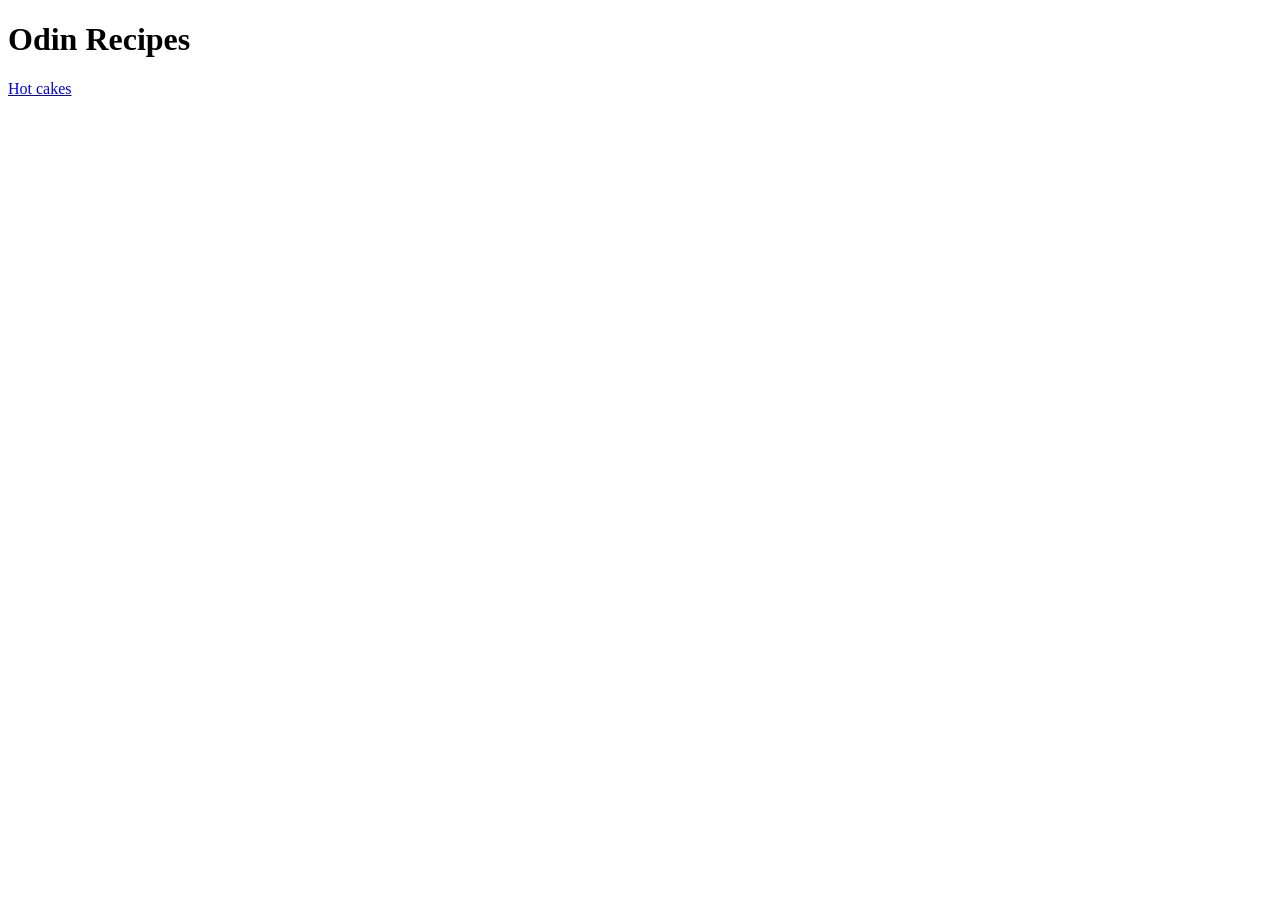
==== index.html @ c68bd9a2 "Put an image, description and ingredients to the hot cakes page" ====
<!DOCTYPE html>
<html lang="en">
<head>
    <meta charset="UTF-8">
    <meta name="viewport" content="width=device-width, initial-scale=1.0">
    <title>Document</title>
</head>
<body>
    <h1>Odin Recipes</h1>
    <a href="recipes/butter-chicken.html">Hot cakes</a>
</body>
</html>
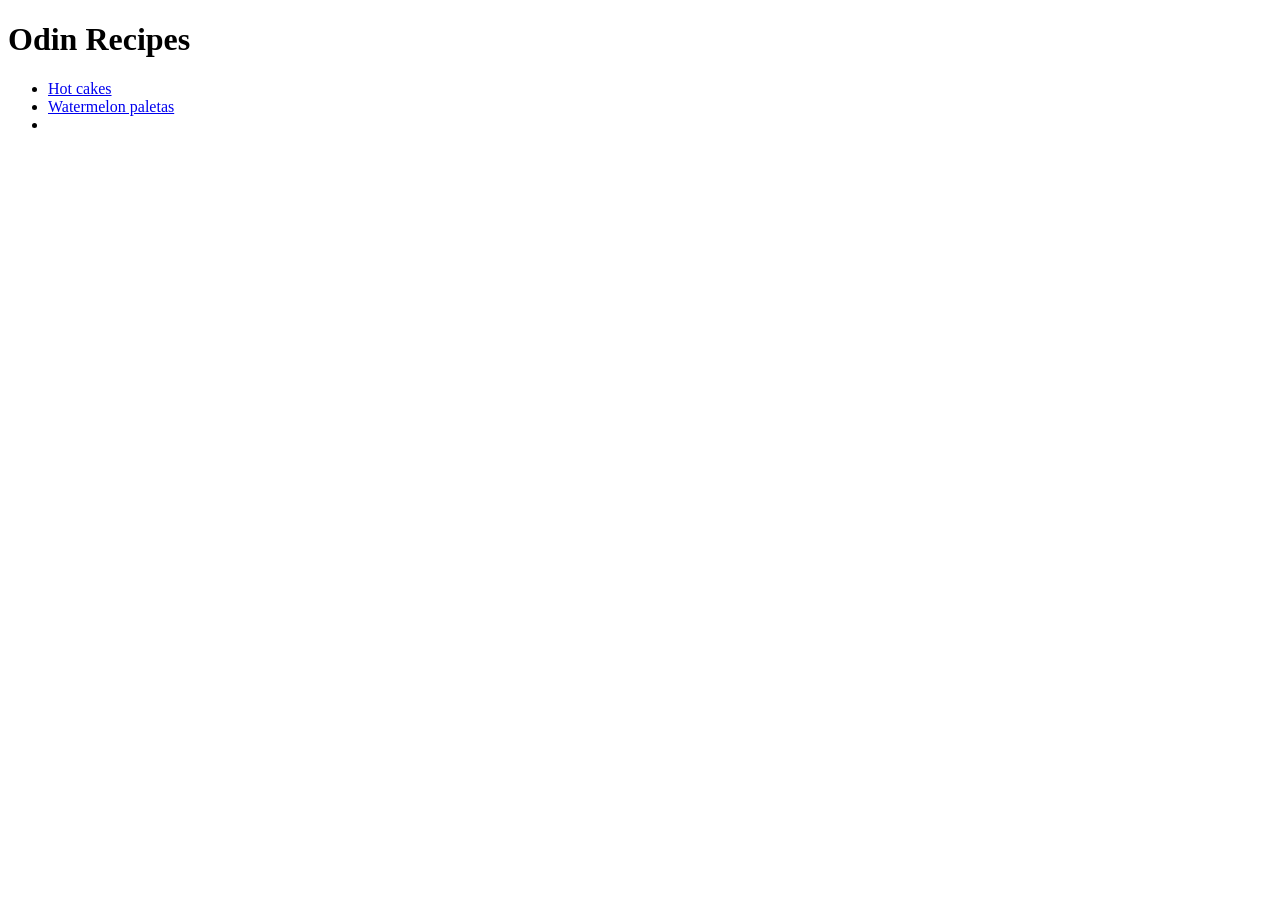
==== commit 4ab2fb2b: "Add a list for the links and add the link to watermelon and chamoyada recipes" ====
--- a/index.html
+++ b/index.html
@@ -7,6 +7,10 @@
 </head>
 <body>
     <h1>Odin Recipes</h1>
-    <a href="recipes/butter-chicken.html">Hot cakes</a>
+    <ul>
+        <li><a href="recipes/hot-cakes.html">Hot cakes</a></li>
+        <li><a href="recipes/watermelon-iced-paletas.html">Watermelon paletas</a></li>
+        <li><a href="recipes/chamoyada.html"></a></li>
+    </ul>
 </body>
 </html>
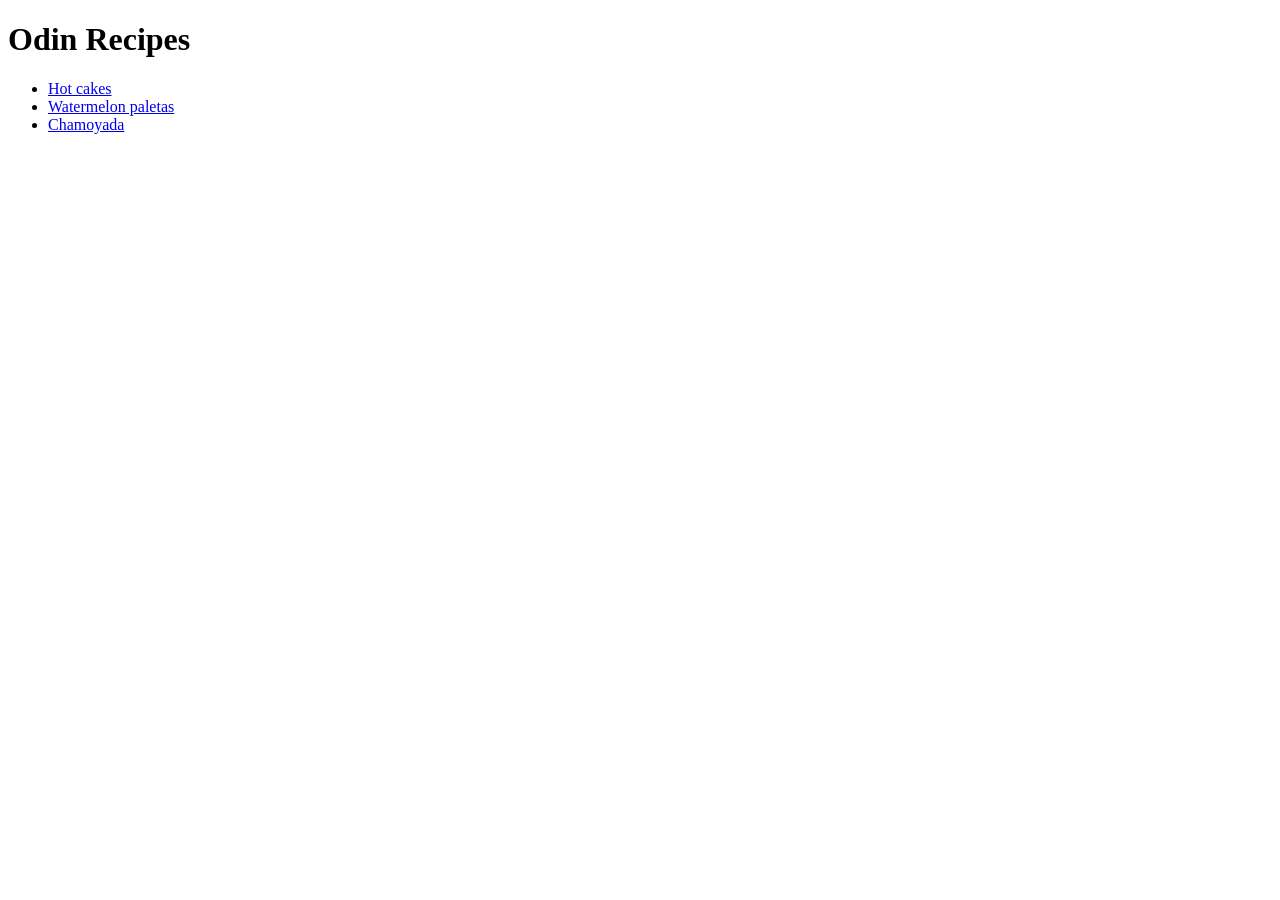
==== commit e7712cd9: "Add text to the chamoyada link" ====
--- a/index.html
+++ b/index.html
@@ -10,7 +10,7 @@
     <ul>
         <li><a href="recipes/hot-cakes.html">Hot cakes</a></li>
         <li><a href="recipes/watermelon-iced-paletas.html">Watermelon paletas</a></li>
-        <li><a href="recipes/chamoyada.html"></a></li>
+        <li><a href="recipes/chamoyada.html">Chamoyada</a></li>
     </ul>
 </body>
 </html>
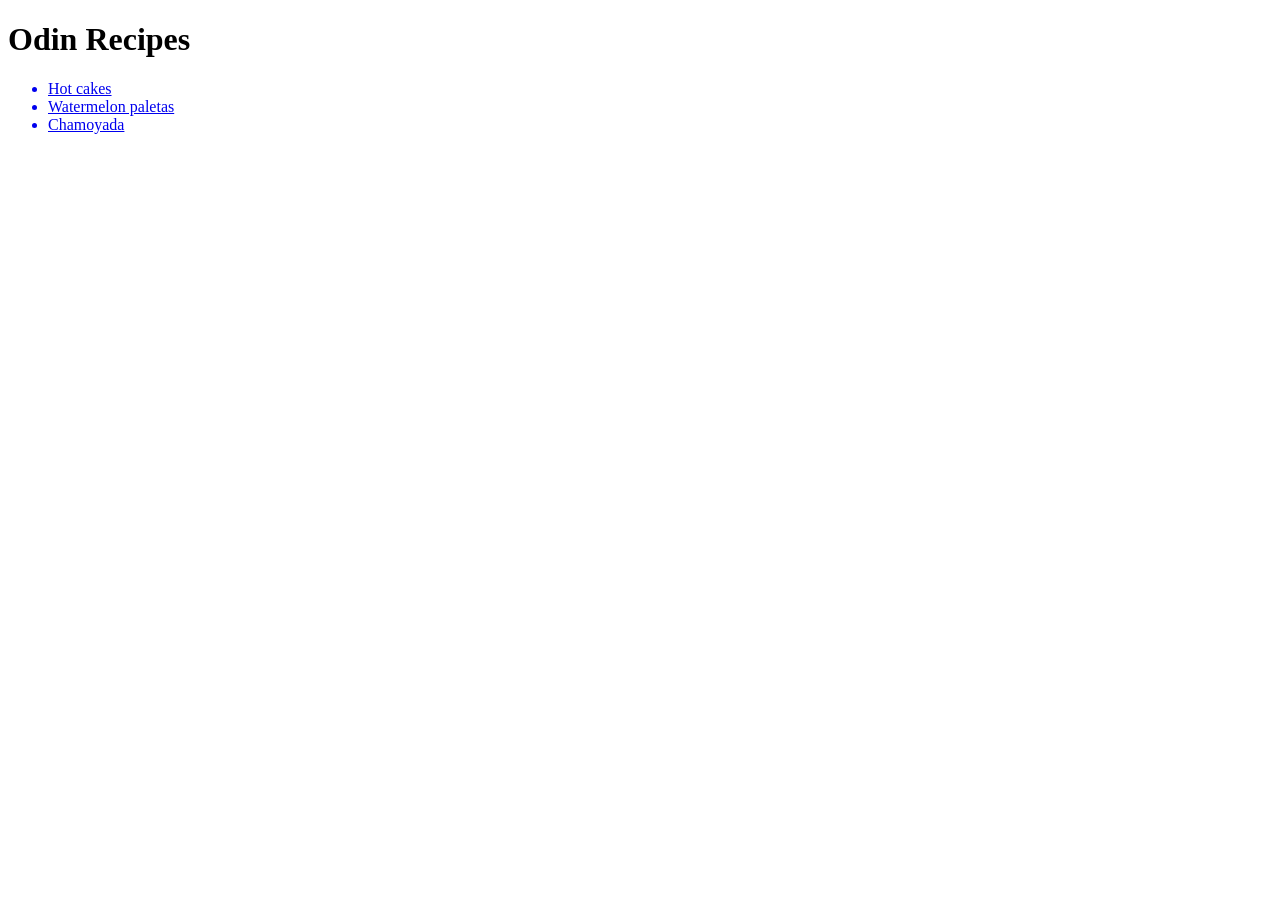
==== commit 53359b31: "Modify the li objects to made it like buttons" ====
--- a/index.html
+++ b/index.html
@@ -4,13 +4,14 @@
     <meta charset="UTF-8">
     <meta name="viewport" content="width=device-width, initial-scale=1.0">
     <title>Document</title>
+    <link rel="stylesheet" href="style.css">
 </head>
 <body>
     <h1>Odin Recipes</h1>
-    <ul>
-        <li><a href="recipes/hot-cakes.html">Hot cakes</a></li>
-        <li><a href="recipes/watermelon-iced-paletas.html">Watermelon paletas</a></li>
-        <li><a href="recipes/chamoyada.html">Chamoyada</a></li>
+    <ul class="links">
+        <a href="recipes/hot-cakes.html"><li>Hot cakes</li></a>
+        <a href="recipes/watermelon-iced-paletas.html"><li>Watermelon paletas</li></a>
+        <a href="recipes/chamoyada.html"><li>Chamoyada</li></a>
     </ul>
 </body>
 </html>
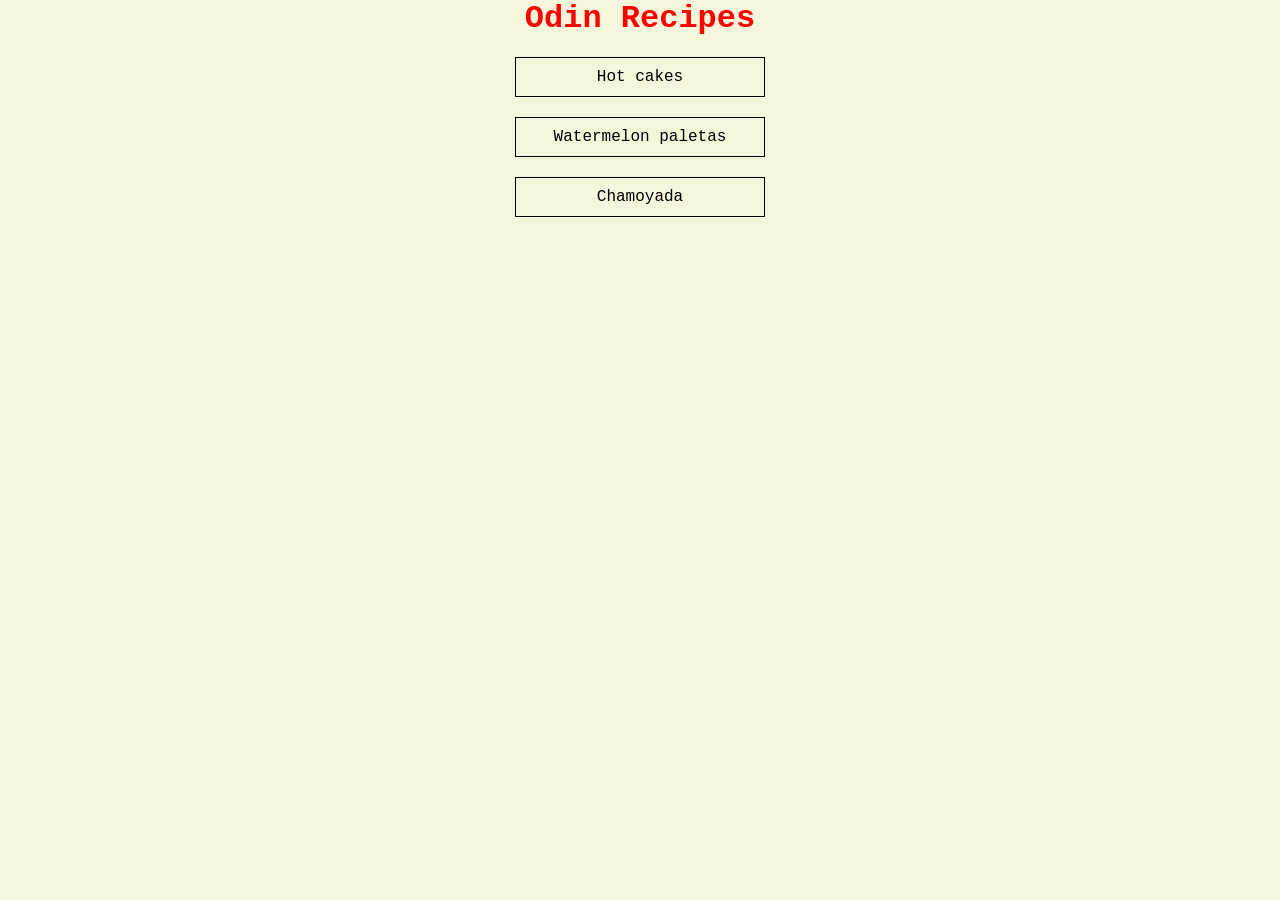
==== commit f6b1a0db: "Add style to index.html" ====
--- a/index.html
+++ b/index.html
@@ -7,11 +7,11 @@
     <link rel="stylesheet" href="style.css">
 </head>
 <body>
-    <h1>Odin Recipes</h1>
+    <h1 class="title">Odin Recipes</h1>
     <ul class="links">
-        <a href="recipes/hot-cakes.html"><li>Hot cakes</li></a>
-        <a href="recipes/watermelon-iced-paletas.html"><li>Watermelon paletas</li></a>
-        <a href="recipes/chamoyada.html"><li>Chamoyada</li></a>
+        <a href="recipes/hot-cakes.html"><li></li>Hot cakes</a>
+        <a href="recipes/watermelon-iced-paletas.html"><li></li>Watermelon paletas</a>
+        <a href="recipes/chamoyada.html"><li></li>Chamoyada</a>
     </ul>
 </body>
 </html>
--- a/style.css
+++ b/style.css
@@ -0,0 +1,40 @@
+*{
+    margin: 0;
+    padding: 0;
+    box-sizing: border-box;
+    font-family: 'Courier New', Courier, monospace;
+    background-color: beige;
+}
+/*Pagina de inicio*/
+.title{
+    color: red;
+    text-align: center;
+}
+.links{
+    margin-left: auto;
+}
+.links a{
+    text-decoration: none;
+}
+.links a {
+    display: block;
+    color: black;
+    width: 250px;
+    margin: 20px auto;
+    padding: 10px 0;
+    text-align: center;
+    list-style-type: none;
+    border: 1px solid black;
+}
+.links a:hover{
+    background-color: black;
+    color: beige;
+}
+
+/*Recetas*/
+.home{
+    display: block;
+    width: 100px;
+    padding: 25px;
+    border: 1px solid black;
+}
